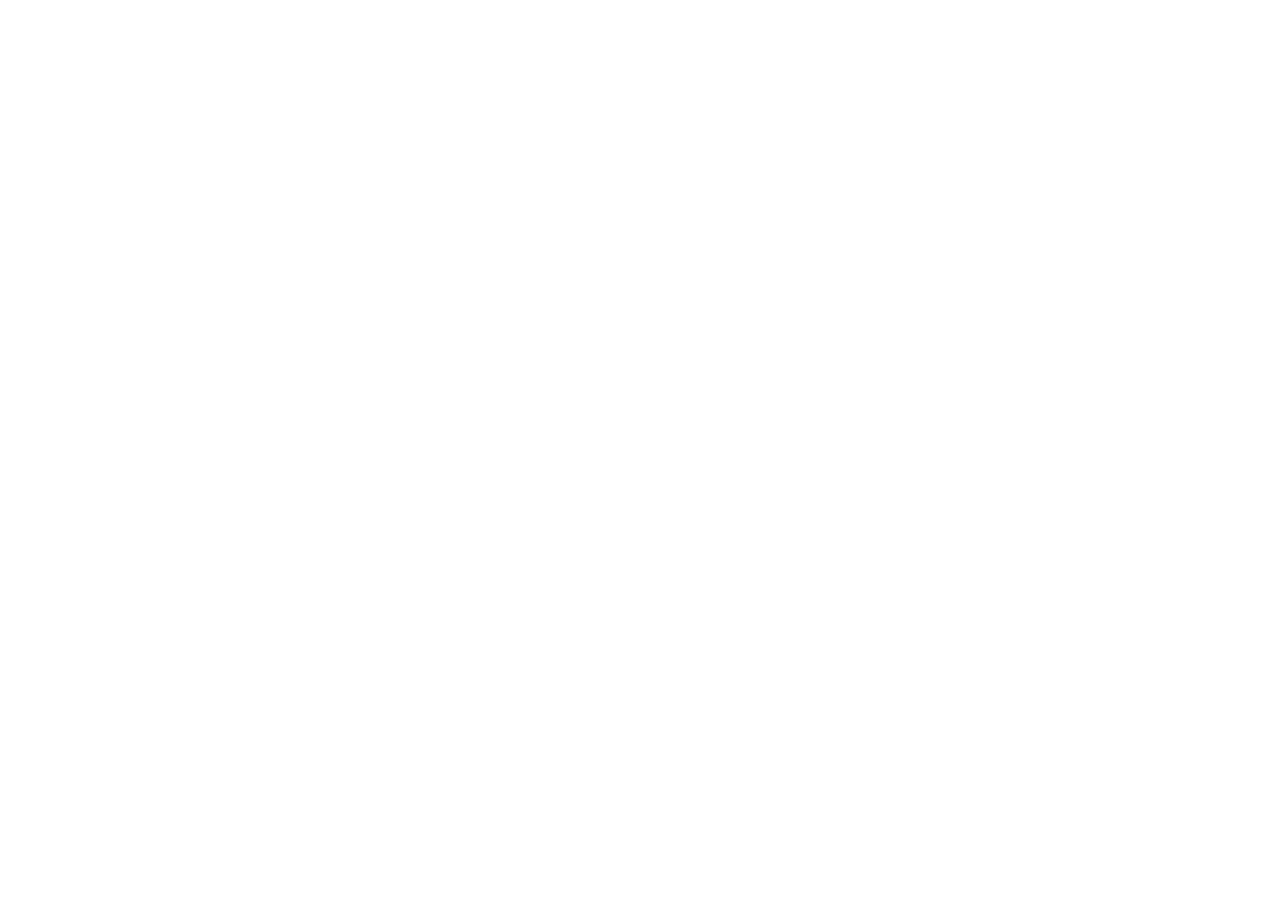
==== index.html @ ec7c7ed7 "ok some changes are starting to roll in" ====
<!DOCTYPE html>
<html lang="en">
<head>
    <meta charset="UTF-8">
    <meta http-equiv="X-UA-Compatible" content="IE=edge">
    <meta name="viewport" content="width=device-width, initial-scale=1.0">
    <title>Document</title>
</head>
<body>
    
</body>
</html>
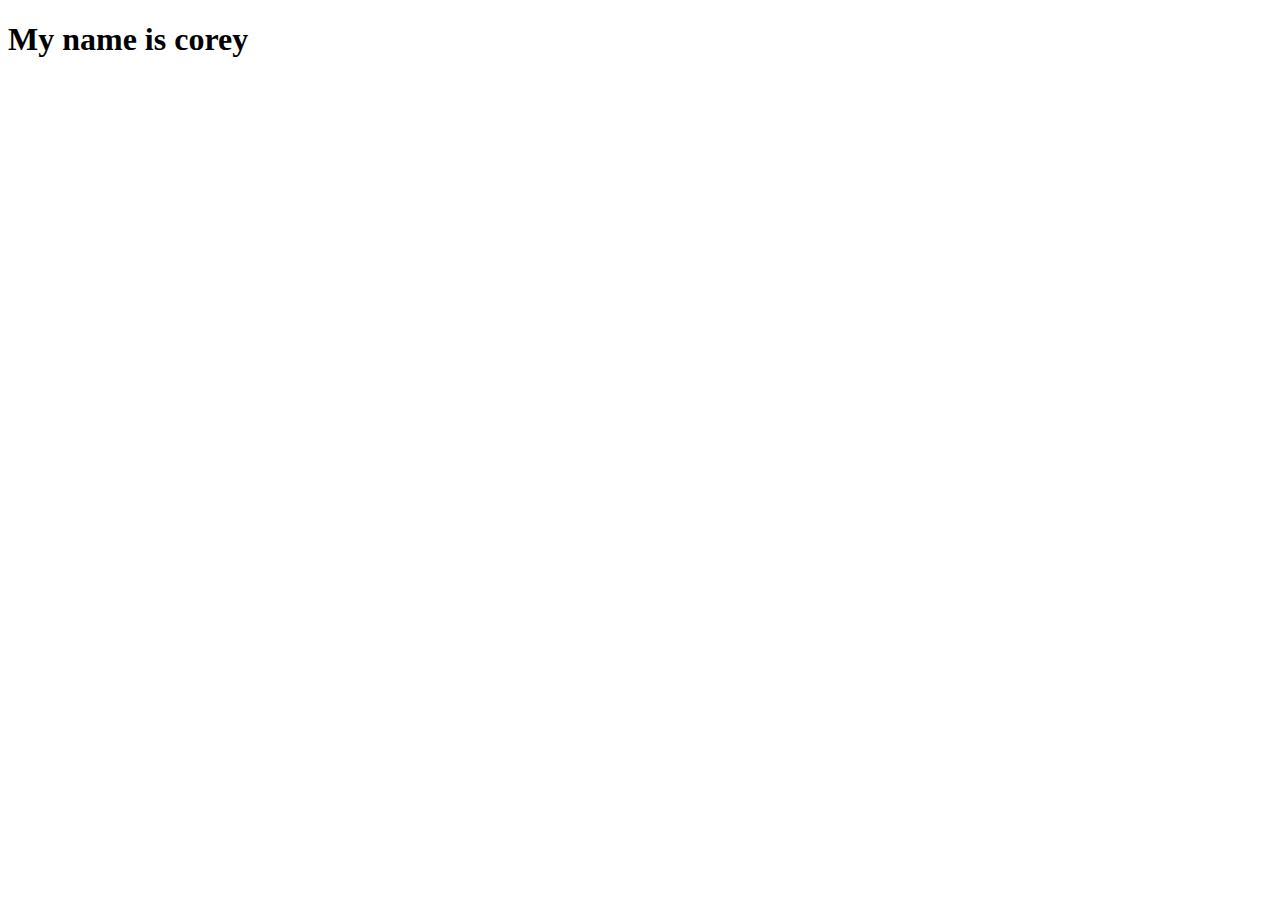
==== commit 487b5c0a: "added a h1 element" ====
--- a/index.html
+++ b/index.html
@@ -7,6 +7,7 @@
     <title>Document</title>
 </head>
 <body>
+    <h1>My name is corey</h1>
     
 </body>
 </html>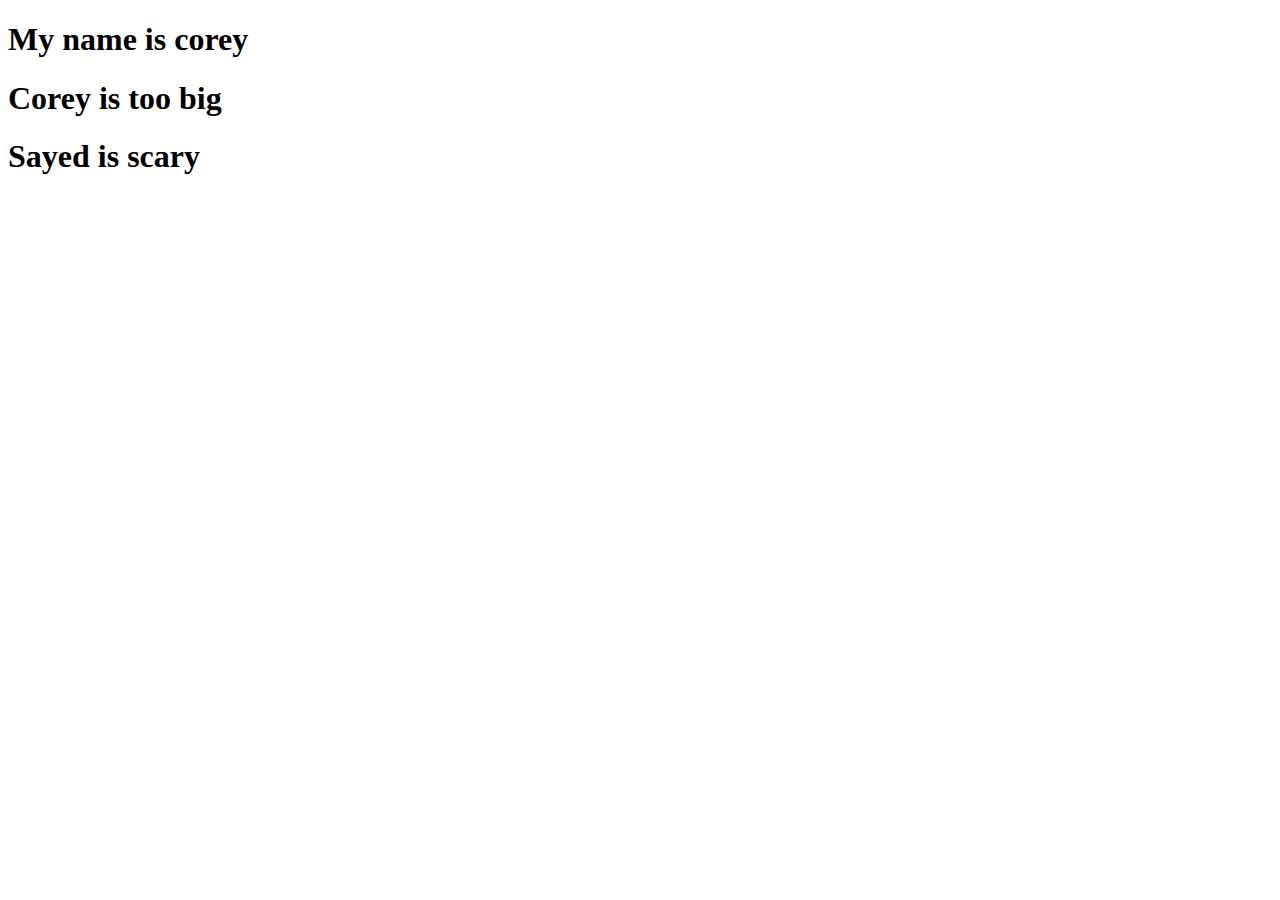
==== commit 2dcd537b: "header changes" ====
--- a/index.html
+++ b/index.html
@@ -8,6 +8,8 @@
 </head>
 <body>
     <h1>My name is corey</h1>
+    <h1>Corey is too big</h1>
+    <h1>Sayed is scary</h1>
     
 </body>
 </html>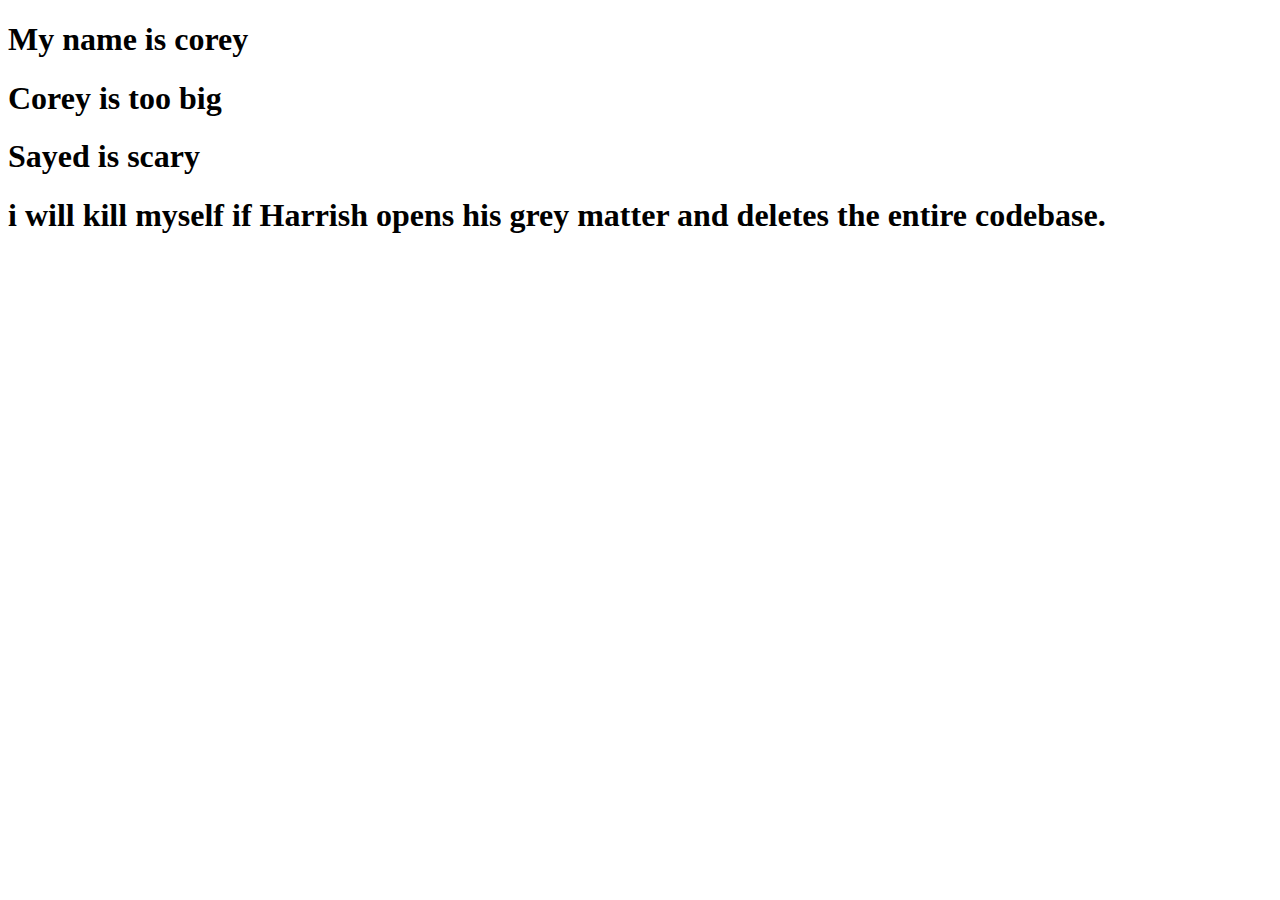
==== commit 6d24665a: "t commit -m" ====
--- a/index.html
+++ b/index.html
@@ -10,6 +10,7 @@
     <h1>My name is corey</h1>
     <h1>Corey is too big</h1>
     <h1>Sayed is scary</h1>
+    <h1> i will kill myself if Harrish opens his grey matter and deletes the entire codebase.</h1>
     
 </body>
 </html>